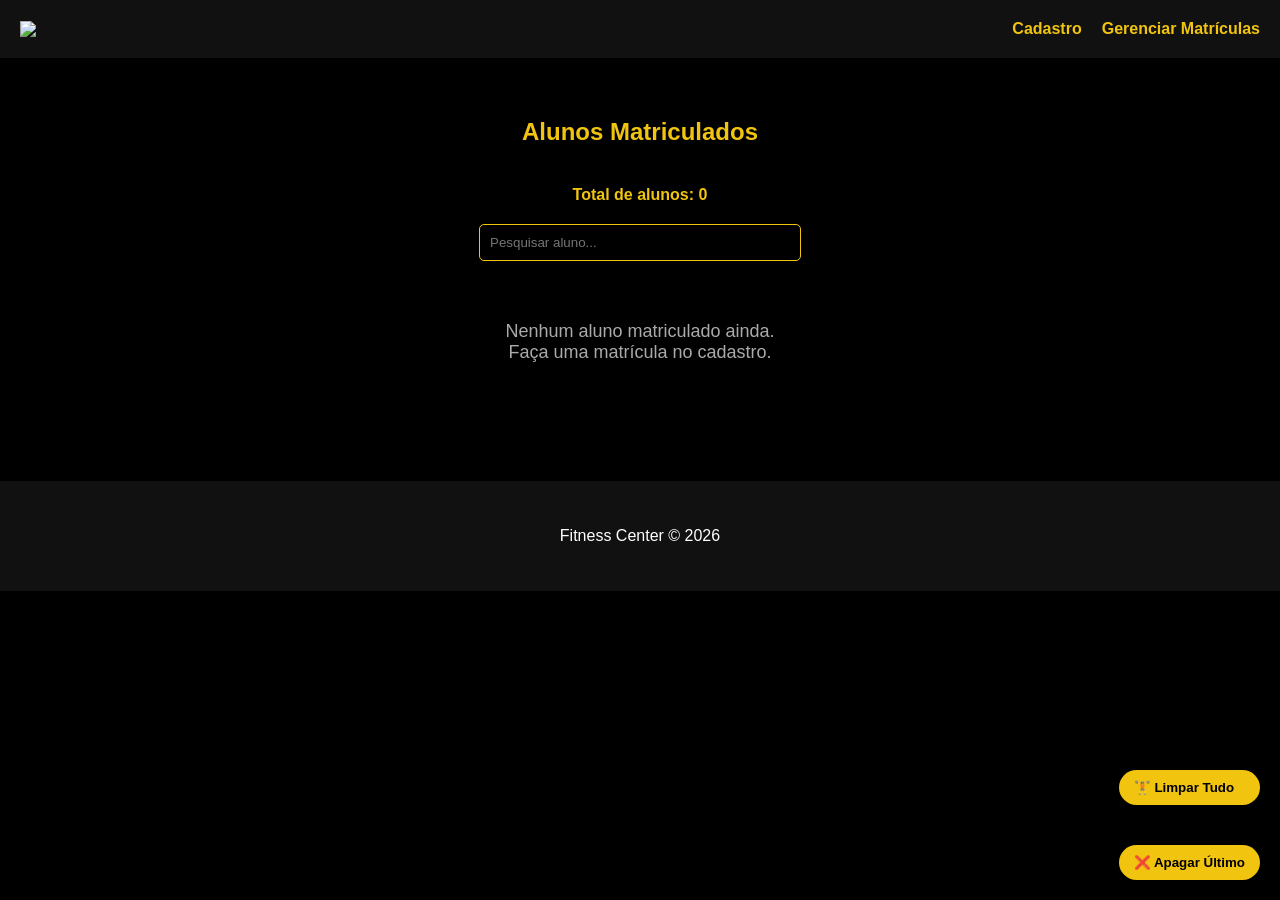
==== Frontend/dashboard.html @ 2e4167be "trabalho academia" ====
<!DOCTYPE html>
<html lang="pt-br">

<head>

<meta charset="UTF-8">
<meta name="viewport" content="width=device-width, initial-scale=1.0">

<title>Gerenciar Matrículas</title>

<link rel="stylesheet" href="css/styles.css">

<style>

.barra-pesquisa{
margin:20px auto;
width:300px;
display:block;
padding:10px;
border-radius:5px;
border:1px solid #f1c40f;
background:black;
color:white;
}

.contador{
text-align:center;
margin-top:10px;
color:#f1c40f;
font-weight:bold;
}

.status{
margin-top:10px;
padding:5px 10px;
border-radius:5px;
display:inline-block;
font-size:12px;
}

.ativo{
background:#2ecc71;
color:white;
}

.inativo{
background:#e74c3c;
color:white;
}

.btn-excluir{
margin-top:10px;
padding:6px 12px;
background:#e74c3c;
border:none;
color:white;
cursor:pointer;
border-radius:5px;
}

.botoes-flutuantes{
position:fixed;
bottom:20px;
right:20px;
display:flex;
flex-direction:column;
gap:10px;
}

.botao-peso{
display:flex;
align-items:center;
gap:10px;
padding:10px 15px;
border-radius:30px;
background:#f1c40f;
border:none;
font-weight:bold;
cursor:pointer;
transition:0.3s;
}

.botao-peso:hover{
transform:scale(1.05);
background:#d4ac0d;
}

</style>

</head>

<body>

<header class="navbar">

<img src="img/logo.png" class="logo">

<nav>

<a href="index.html">Cadastro</a>
<a href="dashboard.html">Gerenciar Matrículas</a>

</nav>

</header>

<section class="dashboard">

<h1 style="text-align:center">Alunos Matriculados</h1>

<div class="contador" id="contador">
Total de alunos: 0
</div>

<input
type="text"
placeholder="Pesquisar aluno..."
class="barra-pesquisa"
id="pesquisa"
onkeyup="pesquisarAluno()"
>

<div class="cards" id="cards"></div>

</section>

<footer>

<p>Fitness Center © 2026</p>

</footer>

<div class="botoes-flutuantes">

<button class="botao-peso" onclick="limparAlunos()">
🏋️ Limpar Tudo
</button>

<button class="botao-peso" onclick="apagarUltimo()">
❌ Apagar Último
</button>

</div>

<script>

let alunos = JSON.parse(localStorage.getItem("alunos")) || [];

let container = document.getElementById("cards");

let contador = document.getElementById("contador");

function mostrarAlunos(lista){

container.innerHTML="";

if(lista.length === 0){

container.innerHTML = `
<p style="text-align:center;
color:#aaa;
margin-top:40px;
font-size:18px;">
Nenhum aluno matriculado ainda.<br>
Faça uma matrícula no cadastro.
</p>
`;

contador.innerHTML = "Total de alunos: 0";

return;

}

lista.forEach((aluno,index)=>{

let card=document.createElement("div");

card.classList.add("card");

let status = index % 2 === 0 ? "ativo" : "inativo";

card.innerHTML=`

<h3>${aluno.nome}</h3>

<p><b>Plano:</b> ${aluno.plano}</p>

<p><b>Treino:</b> ${aluno.treino}</p>

<p><b>Professor:</b> ${aluno.professor}</p>

<span class="status ${status}">
${status}
</span>

<button class="btn-excluir" onclick="excluirAluno(${index})">
Excluir
</button>

`;

container.appendChild(card);

});

contador.innerHTML = "Total de alunos: " + lista.length;

}

function pesquisarAluno(){

let texto = document.getElementById("pesquisa").value.toLowerCase();

let filtrados = alunos.filter(aluno =>
aluno.nome.toLowerCase().includes(texto)
);

mostrarAlunos(filtrados);

}

function excluirAluno(index){

alunos.splice(index,1);

localStorage.setItem("alunos",JSON.stringify(alunos));

mostrarAlunos(alunos);

}

function apagarUltimo(){

alunos.pop();

localStorage.setItem("alunos",JSON.stringify(alunos));

mostrarAlunos(alunos);

}

function limparAlunos(){

localStorage.removeItem("alunos");

alunos=[];

mostrarAlunos(alunos);

}

mostrarAlunos(alunos);

</script>

</body>

</html>
---- Frontend/css/styles.css ----
body {
  margin: 0;
  font-family: Arial;
  background: black;
  color: white;
}

/* NAVBAR */

.navbar {
  display: flex;
  justify-content: space-between;
  align-items: center;

  background: #111;
  padding: 20px;

  flex-wrap: wrap;
}

.logo {
  width: 120px;
}

/* MENU */

.navbar nav {
  display: flex;
  gap: 20px;
}

.navbar a {
  color: #f1c40f;
  text-decoration: none;
  font-weight: bold;
}

/* BANNER */

.banner {
  text-align: center;
  padding: 40px 20px;

  border-bottom: 3px solid #f1c40f;
}

.banner img {
  width: 180px;

  display: block;
  margin: auto;
  margin-bottom: 20px;
}

.banner h1 {
  color: #f1c40f;
  font-size: 40px;
}

/* FORMULÁRIO */

.form-container {
  max-width: 500px;

  margin: 40px auto;

  background: #111;

  padding: 30px;

  border: 2px solid #f1c40f;

  border-radius: 10px;
}

.form-container h2 {
  text-align: center;
  color: #f1c40f;
}

.campo {
  margin-top: 20px;
}

label {
  display: block;
  margin-bottom: 5px;
}

select {
  width: 100%;
  padding: 10px;

  background: black;
  color: white;

  border: 1px solid #f1c40f;
}

button {
  margin-top: 30px;

  width: 100%;
  padding: 12px;

  background: #f1c40f;

  border: none;

  font-weight: bold;

  cursor: pointer;
}

button:hover {
  background: #d4ac0d;
}

/* TABELA DO DASHBOARD */

table {
  width: 90%;
  margin: auto;
  margin-top: 40px;

  border-collapse: collapse;
}

table,
th,
td {
  border: 1px solid #f1c40f;
  padding: 10px;

  text-align: center;
}

/* FOOTER */

footer {
  text-align: center;
  padding: 30px;
  background: #111;
  margin-top: 60px;
}

/* RESPONSIVIDADE */

@media (max-width: 768px) {
  .navbar {
    flex-direction: column;
    align-items: center;
  }

  .navbar nav {
    margin-top: 10px;
  }

  .banner h1 {
    font-size: 28px;
  }

  .form-container {
    width: 90%;

    padding: 20px;
  }

  table {
    font-size: 14px;
  }
}

@media (max-width: 480px) {
  .logo {
    width: 90px;
  }

  .banner img {
    width: 140px;
  }

  .banner h1 {
    font-size: 22px;
  }

  button {
    padding: 10px;
  }
}


/* DASHBOARD */

.dashboard{

text-align:center;
padding:40px;

}

.dashboard h1{

color:#f1c40f;
margin-bottom:40px;

}

.cards{

display:flex;
justify-content:center;
gap:30px;
flex-wrap:wrap;

}

.card{

background:#111;

border:2px solid #f1c40f;

border-radius:10px;

padding:20px;

width:250px;

box-shadow:0 0 10px rgba(0,0,0,0.5);

transition:0.3s;

}

.card:hover{

transform:scale(1.05);

}

.card h3{

color:#f1c40f;

}

.ativo{

margin-top:10px;

background:#2ecc71;

border:none;

padding:8px 15px;

font-weight:bold;

color:white;

border-radius:5px;

}

.btn-limpar{

margin:20px;

padding:10px 20px;

background:red;

border:none;

color:white;

font-weight:bold;

cursor:pointer;

border-radius:5px;

}
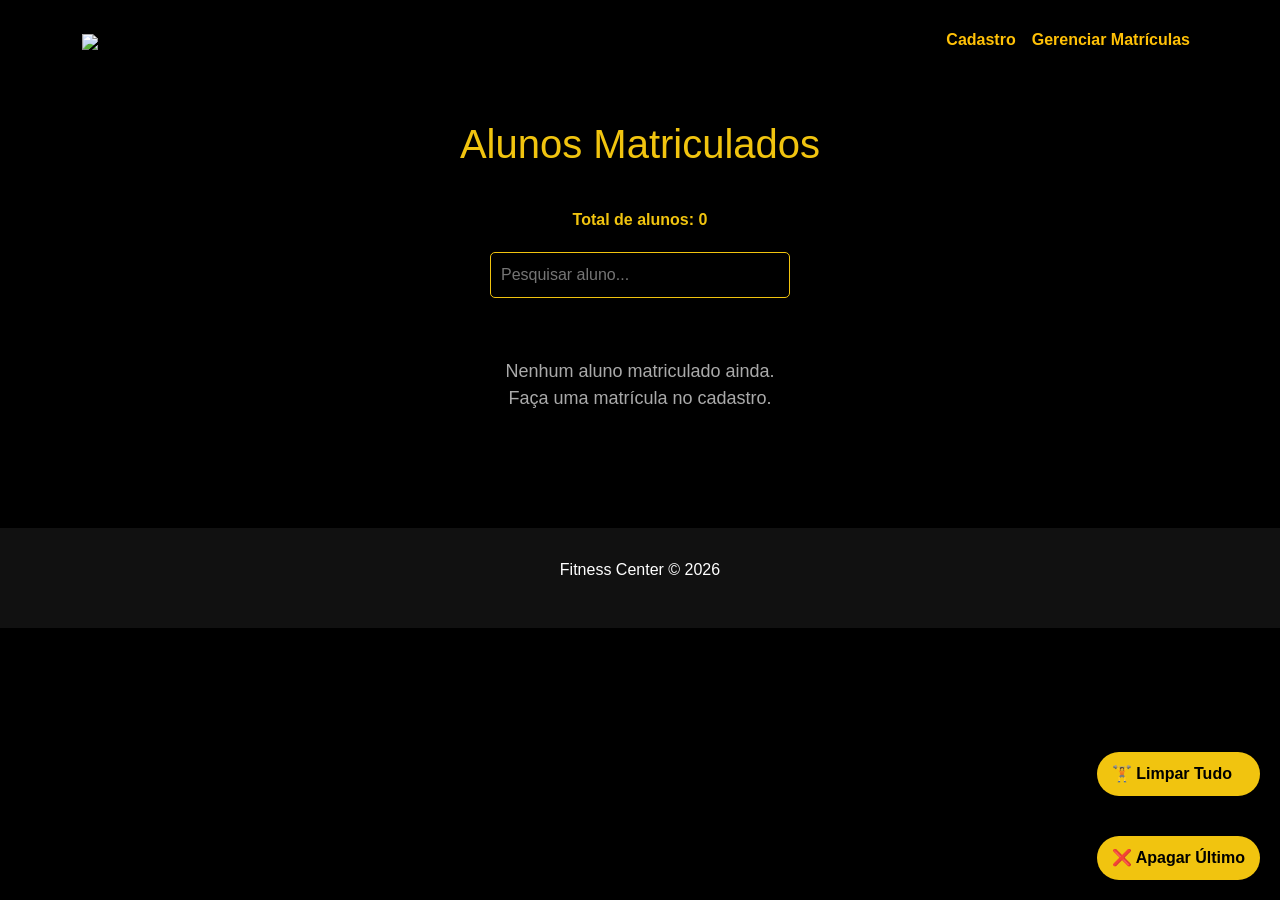
==== commit ae2d7f52: "banco de dados" ====
--- a/Frontend/dashboard.html
+++ b/Frontend/dashboard.html
@@ -5,6 +5,8 @@
 
 <meta charset="UTF-8">
 <meta name="viewport" content="width=device-width, initial-scale=1.0">
+
+<link href="https://cdn.jsdelivr.net/npm/bootstrap@5.3.2/dist/css/bootstrap.min.css" rel="stylesheet">
 
 <title>Gerenciar Matrículas</title>
 
@@ -91,18 +93,37 @@
 
 <body>
 
-<header class="navbar">
-
-<img src="img/logo.png" class="logo">
-
-<nav>
-
-<a href="index.html">Cadastro</a>
-<a href="dashboard.html">Gerenciar Matrículas</a>
+<nav class="navbar navbar-expand-lg navbar-dark bg-black">
+
+<div class="container">
+
+<a class="navbar-brand" href="#">
+<img src="img/logo.png" style="width:120px">
+</a>
+
+<button class="navbar-toggler" type="button" data-bs-toggle="collapse" data-bs-target="#menu">
+<span class="navbar-toggler-icon"></span>
+</button>
+
+<div class="collapse navbar-collapse" id="menu">
+
+<ul class="navbar-nav ms-auto">
+
+<li class="nav-item">
+<a class="nav-link text-warning" href="index.html">Cadastro</a>
+</li>
+
+<li class="nav-item">
+<a class="nav-link text-warning" href="dashboard.html">Gerenciar Matrículas</a>
+</li>
+
+</ul>
+
+</div>
+
+</div>
 
 </nav>
-
-</header>
 
 <section class="dashboard">
 
@@ -254,6 +275,8 @@
 
 </script>
 
+<script src="https://cdn.jsdelivr.net/npm/bootstrap@5.3.2/dist/js/bootstrap.bundle.min.js"></script>
+
 </body>
 
 </html>
